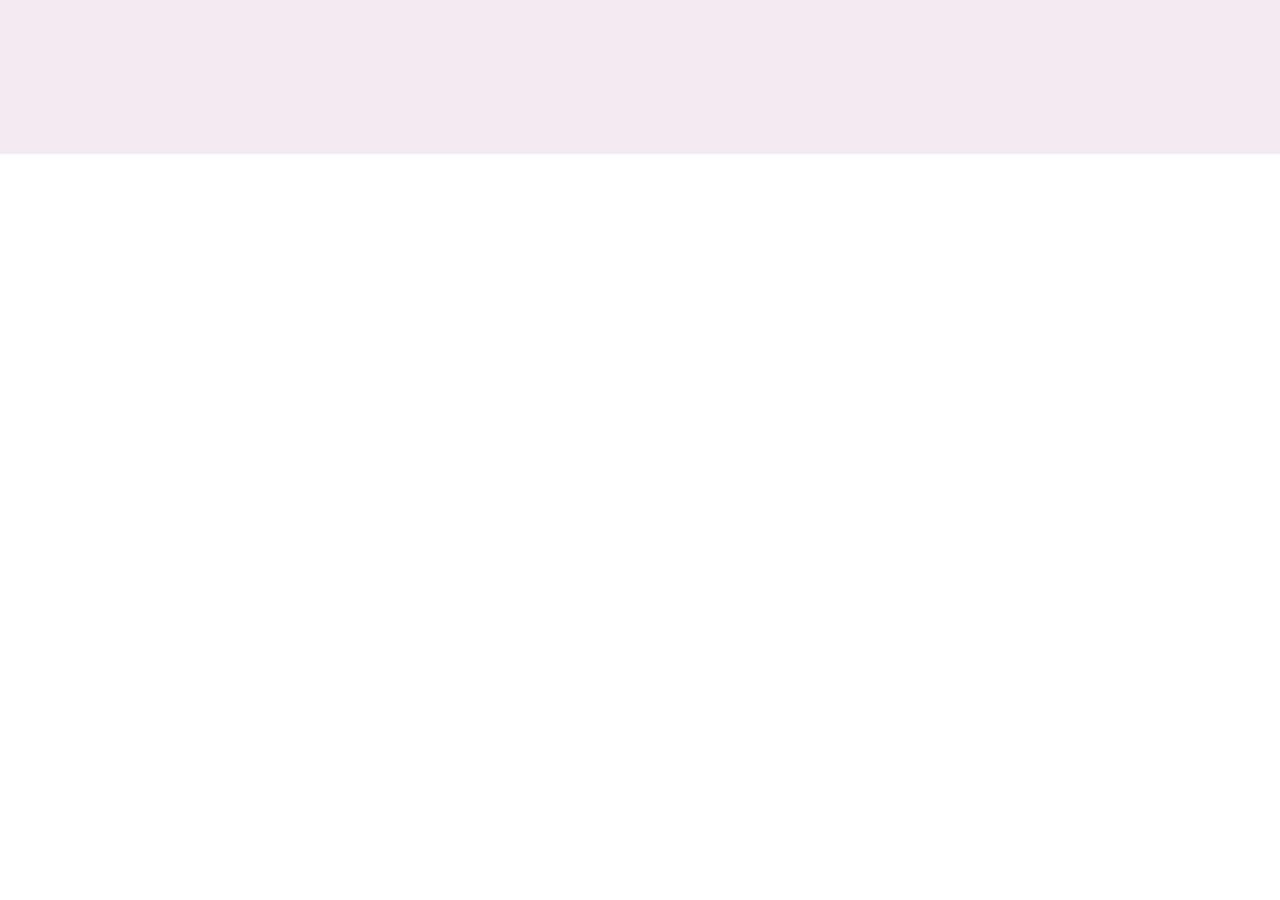
==== confirmation.html @ ed1d4a8b "Ajout front-end" ====
<!DOCTYPE html>
<html lang="fr">
    <head>
        <meta charset="UTF-8">
        <meta name="viewport" content="width=device-width, initial-scale=1.0">
        <meta name="description" content="Orinoco le site spécialisé dans l'artisanat des ours en peluche 100% coton biologique">
        <link rel="stylesheet" href="css/main.css">
        

        <!--********** Script **********-->

        <!--********** End **********-->
        
        <title>Orinico - Ours en peluche</title>
    </head>
    <body>
        <header></header>
        <main></main>
        <footer></footer>
    
    </body>
</html>
---- css/main.css ----
@charset "UTF-8";
@font-face {
  font-family: 'segoepr';
  src: url("../fonts/segoepr.eot"), url("../fonts/segoepr.woff"), url("../fonts/segoepr.ttf"), url("../fonts/segoepr.svg"); }

/*:::::::::::::::::::::::::::::::::::::::: Page index ::::::::::::::::::::::::::::::::::::::::*/
/*---------- Corps ----------*/
* {
  font-family: 'segoepr';
  margin: 0;
  padding: 0; }

/*---------- En-tête ----------*/
header {
  display: flex;
  justify-content: space-around;
  padding: 3%;
  background-color: #f3e9f1; }
  header img {
    border-radius: 8px; }
  header nav {
    margin-top: 50px; }
    header nav .icon {
      display: flex;
      list-style-type: none;
      font-size: 25px; }
      header nav .icon__description {
        display: flex;
        padding: 0 15px 0 15px; }
        header nav .icon__description i {
          margin-left: 10px; }

/*---------- Contenu principal ----------*/
main {
  background: linear-gradient(to bottom right, #ca7b4dd2, #915cf3ce); }
  main h1, main p, main h2 {
    padding: 20px;
    display: flex;
    justify-content: center; }

/*---------- Articles ----------*/
.item {
  display: flex;
  width: 55rem;
  flex-wrap: wrap;
  margin: auto;
  padding: 40px 0 40px 0; }

.box {
  background-color: #f3e9f1;
  height: 400px;
  width: 400px;
  margin: 20px;
  border-radius: 5px;
  list-style-type: none;
  box-shadow: 0px 0px 12px 2px #c4c5c5; }
  .box .details {
    font-size: 12px;
    margin-left: 5px; }

a {
  text-decoration: none; }

/*---------- Pied de page ----------*/
footer {
  padding: 3%;
  background-color: #f3e9f1; }

.cartForm {
  width: 60%;
  margin: 20px auto 0 auto;
  padding: 20px;
  text-align: center;
  background-color: #915cf3ce;
  color: #ffffff;
  box-shadow: 0px 0px 12px 2px #c4c5c5;
  border-radius: 10px; }

/*:::::::::::::::::::::::::::::::::::::::: End page index ::::::::::::::::::::::::::::::::::::::::*/
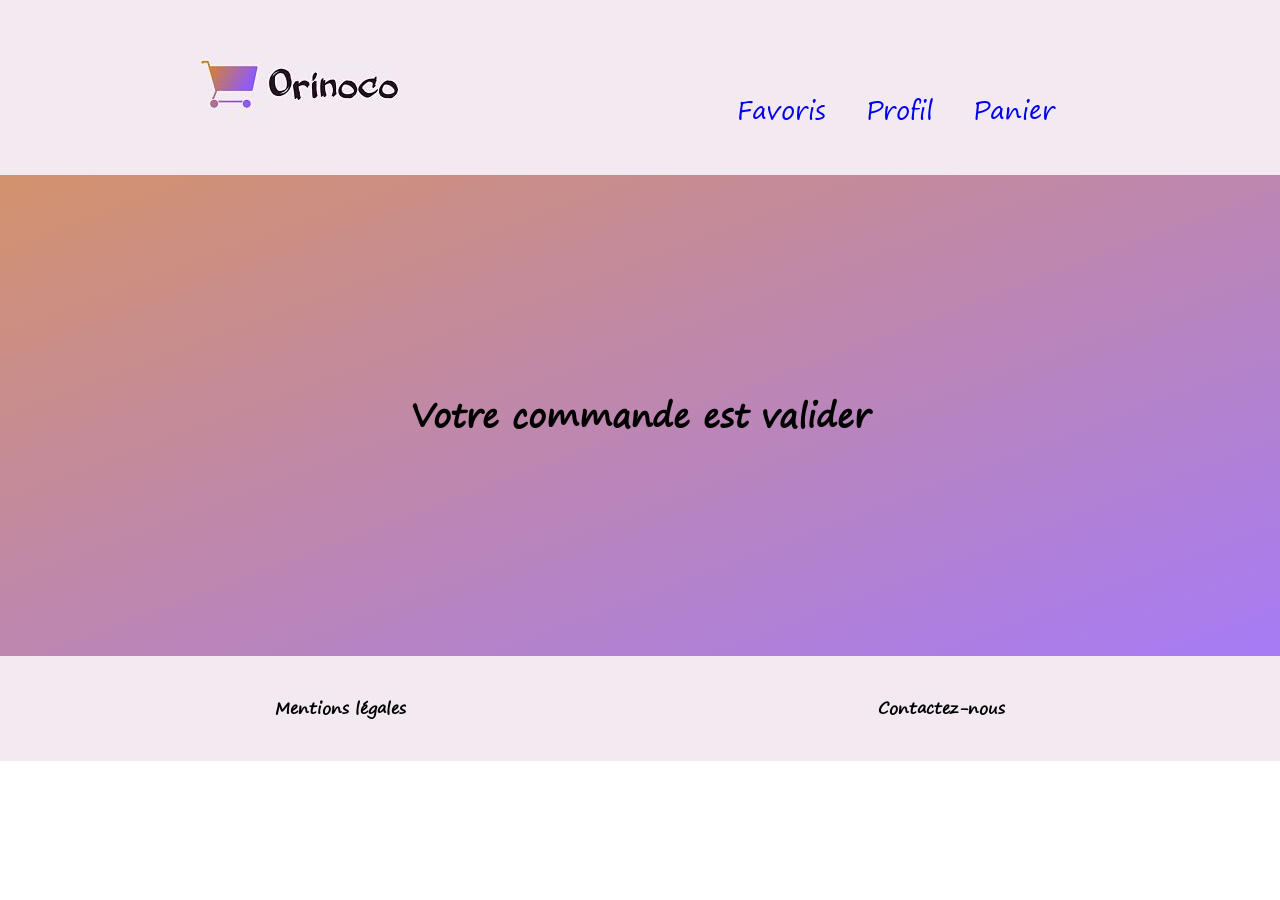
==== commit 656a1764: "Ajout code js / API" ====
--- a/confirmation.html
+++ b/confirmation.html
@@ -5,18 +5,32 @@
         <meta name="viewport" content="width=device-width, initial-scale=1.0">
         <meta name="description" content="Orinoco le site spécialisé dans l'artisanat des ours en peluche 100% coton biologique">
         <link rel="stylesheet" href="css/main.css">
-        
-
-        <!--********** Script **********-->
-
-        <!--********** End **********-->
-        
-        <title>Orinico - Ours en peluche</title>
+        <title>Confirmation de commande</title>
     </head>
     <body>
-        <header></header>
-        <main></main>
-        <footer></footer>
+        <header>
+            <figure>
+                <a href="index.html"><img src="img/logo.jpg" alt="Logo de l'entreprise orinoco de conception de peluche"></a>
+            </figure>
+            <nav>
+                <ul class="icon">
+                    <li class="icon__description"><a href="index.html"><p>Favoris</p></a><i class="far fa-heart"></i></li>
+                    <li class="icon__description"><a href="index.html"><p>Profil</p></a><i class="far fa-address-card"></i></li>
+                    <li class="icon__description"><a href="panier.html"><p>Panier</p></a><i class="fas fa-cart-arrow-down"></i></li>
+                </ul>
+            </nav>
+        </header>
+        <main class="content">
+            <h1>Votre commande est valider</h1>
+        </main>
+        <footer>
+            <a href="index.html"><b>Mentions légales</b></a>
+            <a href="mailto:totalrecall@tomars.com"><b>Contactez-nous</b></a>
+        </footer>
+
+        <!--::::::::::::::::::::::::::::::: Script JS :::::::::::::::::::::::::::::::-->
+
+        <!--::::::::::::::::::::::::::::::: End :::::::::::::::::::::::::::::::-->
     
     </body>
 </html>
--- a/css/main.css
+++ b/css/main.css
@@ -39,14 +39,15 @@
     justify-content: center; }
 
 /*---------- Articles ----------*/
-.item {
+#bear {
   display: flex;
   width: 55rem;
   flex-wrap: wrap;
   margin: auto;
-  padding: 40px 0 40px 0; }
+  padding: 40px 0 40px 0;
+  background-color: royalblue; }
 
-.box {
+.item {
   background-color: #f3e9f1;
   height: 400px;
   width: 400px;
@@ -54,26 +55,38 @@
   border-radius: 5px;
   list-style-type: none;
   box-shadow: 0px 0px 12px 2px #c4c5c5; }
-  .box .details {
-    font-size: 12px;
-    margin-left: 5px; }
 
 a {
   text-decoration: none; }
 
 /*---------- Pied de page ----------*/
 footer {
+  width: 94%;
+  display: flex;
+  justify-content: space-around;
   padding: 3%;
   background-color: #f3e9f1; }
+  footer a {
+    color: black; }
 
-.cartForm {
-  width: 60%;
+/*:::::::::::::::::::::::::::::::::::::::: Page panier ::::::::::::::::::::::::::::::::::::::::*/
+/*---------- Formulaire ---------- */
+.info {
+  padding-bottom: 150px; }
+
+.form {
+  width: 40%;
   margin: 20px auto 0 auto;
-  padding: 20px;
+  padding-bottom: 80px;
   text-align: center;
-  background-color: #915cf3ce;
+  background: linear-gradient(to top right, #ca7b4dd2, #915cf3ce);
   color: #ffffff;
   box-shadow: 0px 0px 12px 2px #c4c5c5;
   border-radius: 10px; }
 
-/*:::::::::::::::::::::::::::::::::::::::: End page index ::::::::::::::::::::::::::::::::::::::::*/
+#btn {
+  padding: 20px; }
+
+/*:::::::::::::::::::::::::::::::::::::::: Page confirmation ::::::::::::::::::::::::::::::::::::::::*/
+.content {
+  padding: 15%; }
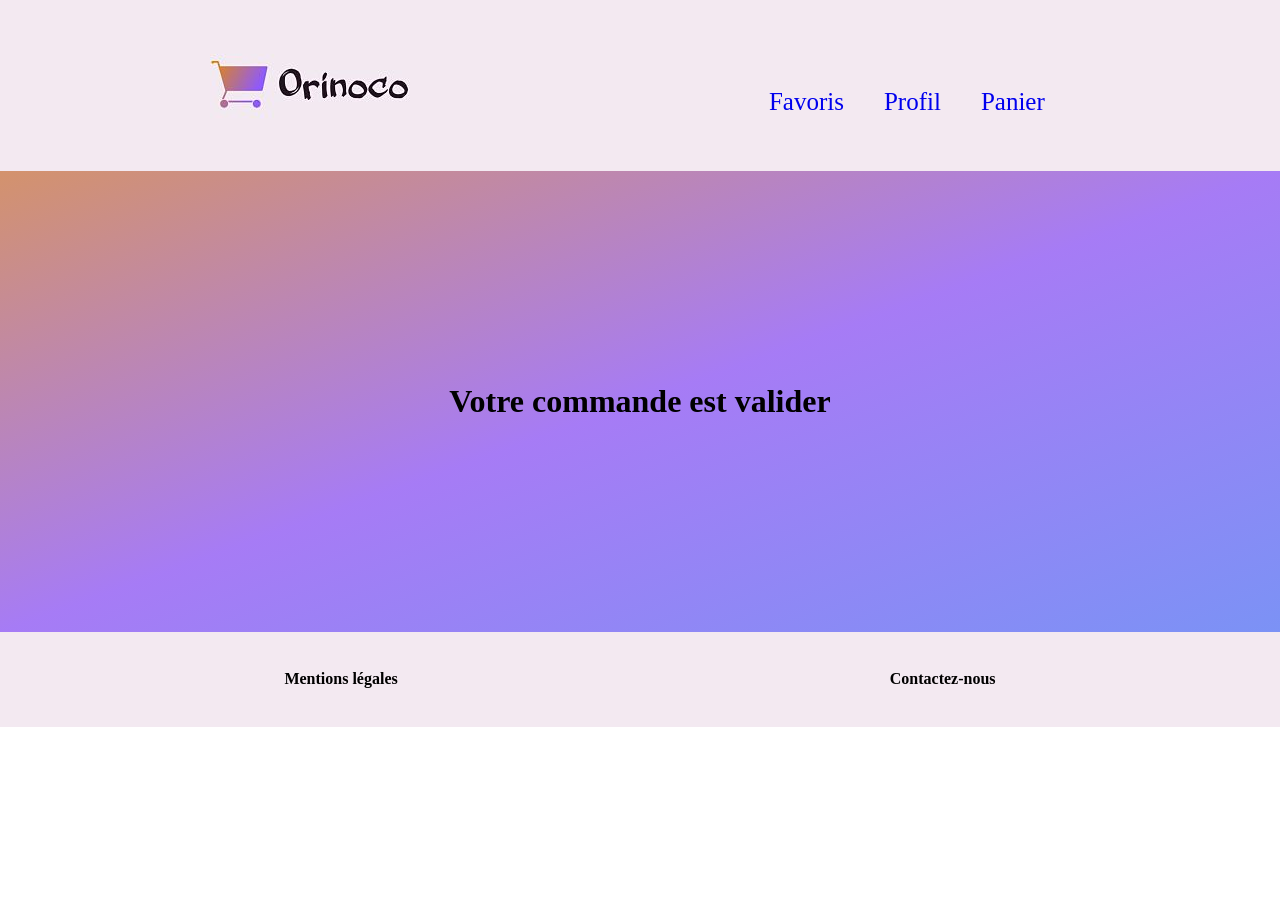
==== commit 7f114d47: "Affichage produit" ====
--- a/confirmation.html
+++ b/confirmation.html
@@ -29,7 +29,7 @@
         </footer>
 
         <!--::::::::::::::::::::::::::::::: Script JS :::::::::::::::::::::::::::::::-->
-
+        <script src="js/confirmation.js"></script>
         <!--::::::::::::::::::::::::::::::: End :::::::::::::::::::::::::::::::-->
     
     </body>
--- a/css/main.css
+++ b/css/main.css
@@ -1,12 +1,8 @@
 @charset "UTF-8";
-@font-face {
-  font-family: 'segoepr';
-  src: url("../fonts/segoepr.eot"), url("../fonts/segoepr.woff"), url("../fonts/segoepr.ttf"), url("../fonts/segoepr.svg"); }
-
 /*:::::::::::::::::::::::::::::::::::::::: Page index ::::::::::::::::::::::::::::::::::::::::*/
 /*---------- Corps ----------*/
 * {
-  font-family: 'segoepr';
+  font-family: 'karmaGeorgia, serif, sans-serif';
   margin: 0;
   padding: 0; }
 
@@ -32,7 +28,7 @@
 
 /*---------- Contenu principal ----------*/
 main {
-  background: linear-gradient(to bottom right, #ca7b4dd2, #915cf3ce); }
+  background: linear-gradient(to bottom right, #ca7b4dd2, #915cf3ce, #5c78f3ce); }
   main h1, main p, main h2 {
     padding: 20px;
     display: flex;
@@ -40,21 +36,19 @@
 
 /*---------- Articles ----------*/
 #bear {
-  display: flex;
-  width: 55rem;
-  flex-wrap: wrap;
+  width: 70%;
   margin: auto;
-  padding: 40px 0 40px 0;
-  background-color: royalblue; }
+  padding: 40px 0 40px 0; }
 
 .item {
-  background-color: #f3e9f1;
-  height: 400px;
-  width: 400px;
-  margin: 20px;
+  background-color: #dac6ffce;
   border-radius: 5px;
-  list-style-type: none;
-  box-shadow: 0px 0px 12px 2px #c4c5c5; }
+  box-shadow: 0px 0px 12px 2px #c4c5c5;
+  list-style: none;
+  margin: 100px; }
+  .item .row {
+    display: flex;
+    justify-content: center; }
 
 a {
   text-decoration: none; }
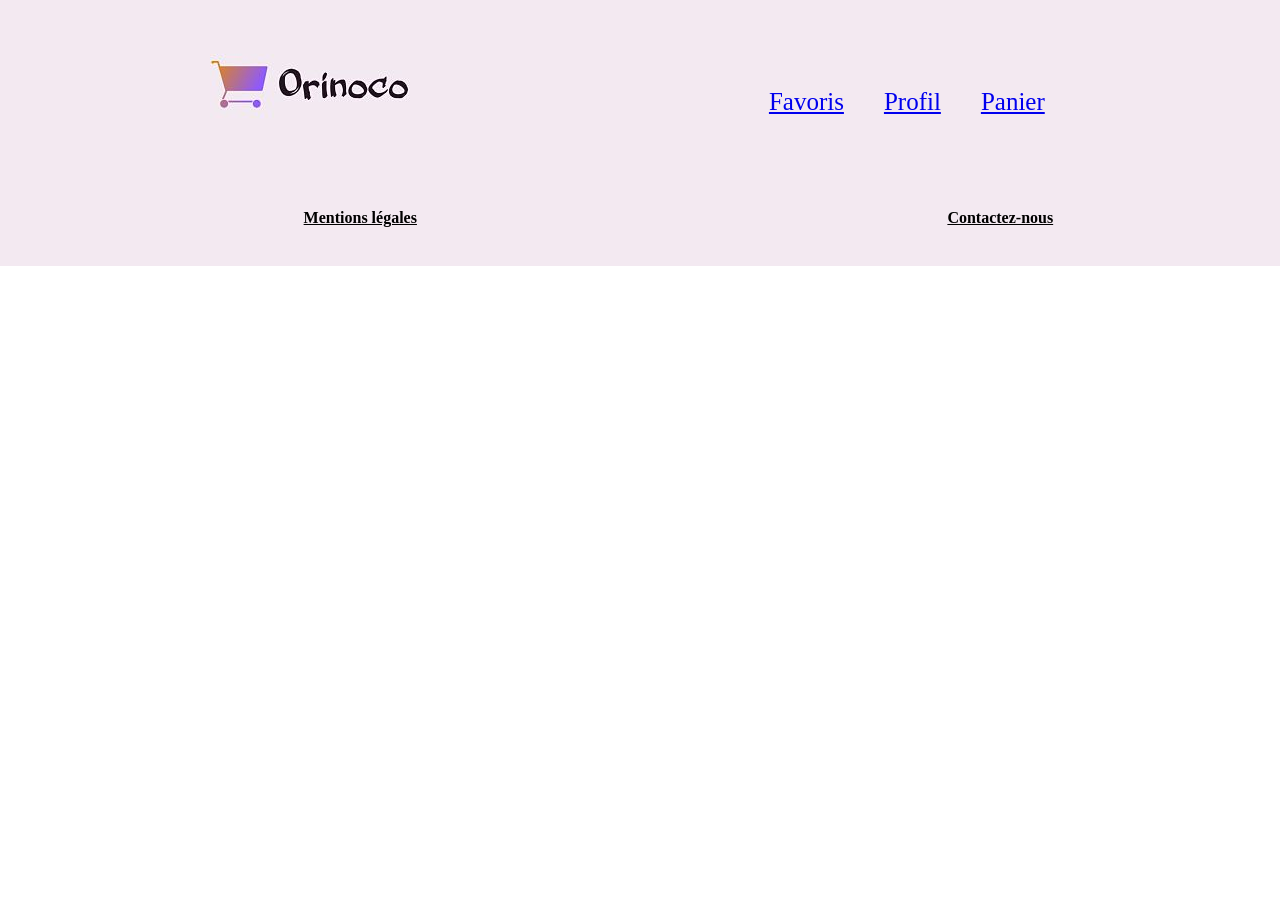
==== commit f94d1ded: "Ajout JS modification html" ====
--- a/confirmation.html
+++ b/confirmation.html
@@ -8,6 +8,7 @@
         <title>Confirmation de commande</title>
     </head>
     <body>
+
         <header>
             <figure>
                 <a href="index.html"><img src="img/logo.jpg" alt="Logo de l'entreprise orinoco de conception de peluche"></a>
@@ -16,21 +17,23 @@
                 <ul class="icon">
                     <li class="icon__description"><a href="index.html"><p>Favoris</p></a><i class="far fa-heart"></i></li>
                     <li class="icon__description"><a href="index.html"><p>Profil</p></a><i class="far fa-address-card"></i></li>
-                    <li class="icon__description"><a href="panier.html"><p>Panier</p></a><i class="fas fa-cart-arrow-down"></i></li>
+                    <li class="icon__description"><a href="panier.html"><p>Panier</p></a><i class="fas fa-cart-arrow-down"></i><div class="item__number"></div></li>
                 </ul>
             </nav>
         </header>
-        <main class="content">
-            <h1>Votre commande est valider</h1>
-        </main>
+         
+        <div class="container" id="confirmation-section">
+            
+        </div>
+         
         <footer>
-            <a href="index.html"><b>Mentions légales</b></a>
-            <a href="mailto:totalrecall@tomars.com"><b>Contactez-nous</b></a>
-        </footer>
-
+          <a href="index.html"><b>Mentions légales</b></a>
+          <a href="mailto:totalrecall@tomars.com"><b>Contactez-nous</b></a>
+      </footer>
+    
+        
         <!--::::::::::::::::::::::::::::::: Script JS :::::::::::::::::::::::::::::::-->
         <script src="js/confirmation.js"></script>
-        <!--::::::::::::::::::::::::::::::: End :::::::::::::::::::::::::::::::-->
-    
+      <!--::::::::::::::::::::::::::::::: End :::::::::::::::::::::::::::::::-->
     </body>
-</html>+    </html>
--- a/css/main.css
+++ b/css/main.css
@@ -1,4 +1,3 @@
-@charset "UTF-8";
 /*:::::::::::::::::::::::::::::::::::::::: Page index ::::::::::::::::::::::::::::::::::::::::*/
 /*---------- Corps ----------*/
 * {
@@ -6,7 +5,6 @@
   margin: 0;
   padding: 0; }
 
-/*---------- En-tête ----------*/
 header {
   display: flex;
   justify-content: space-around;
@@ -39,48 +37,31 @@
   width: 70%;
   margin: auto;
   padding: 40px 0 40px 0; }
-
-.item {
-  background-color: #dac6ffce;
-  border-radius: 5px;
-  box-shadow: 0px 0px 12px 2px #c4c5c5;
-  list-style: none;
-  margin: 100px; }
-  .item .row {
-    display: flex;
-    justify-content: center; }
-
-a {
-  text-decoration: none; }
+  #bear .item {
+    background-color: #dac6ffce;
+    border-radius: 5px;
+    box-shadow: 0px 0px 12px 2px #c4c5c5;
+    list-style: none;
+    margin: 100px; }
+    #bear .item .row {
+      display: flex;
+      justify-content: center; }
 
 /*---------- Pied de page ----------*/
 footer {
-  width: 94%;
   display: flex;
   justify-content: space-around;
   padding: 3%;
-  background-color: #f3e9f1; }
+  background-color: #f3e9f1;
+  width: 100%;
+  height: auto; }
   footer a {
     color: black; }
 
-/*:::::::::::::::::::::::::::::::::::::::: Page panier ::::::::::::::::::::::::::::::::::::::::*/
-/*---------- Formulaire ---------- */
-.info {
-  padding-bottom: 150px; }
-
-.form {
-  width: 40%;
-  margin: 20px auto 0 auto;
-  padding-bottom: 80px;
-  text-align: center;
-  background: linear-gradient(to top right, #ca7b4dd2, #915cf3ce);
-  color: #ffffff;
-  box-shadow: 0px 0px 12px 2px #c4c5c5;
-  border-radius: 10px; }
-
-#btn {
-  padding: 20px; }
-
-/*:::::::::::::::::::::::::::::::::::::::: Page confirmation ::::::::::::::::::::::::::::::::::::::::*/
-.content {
-  padding: 15%; }
+#item__details {
+  width: 70%;
+  margin: auto;
+  padding: 40px 0 40px 0;
+  background-color: #dac6ffce;
+  border-radius: 5px;
+  box-shadow: 0px 0px 12px 2px #c4c5c5; }
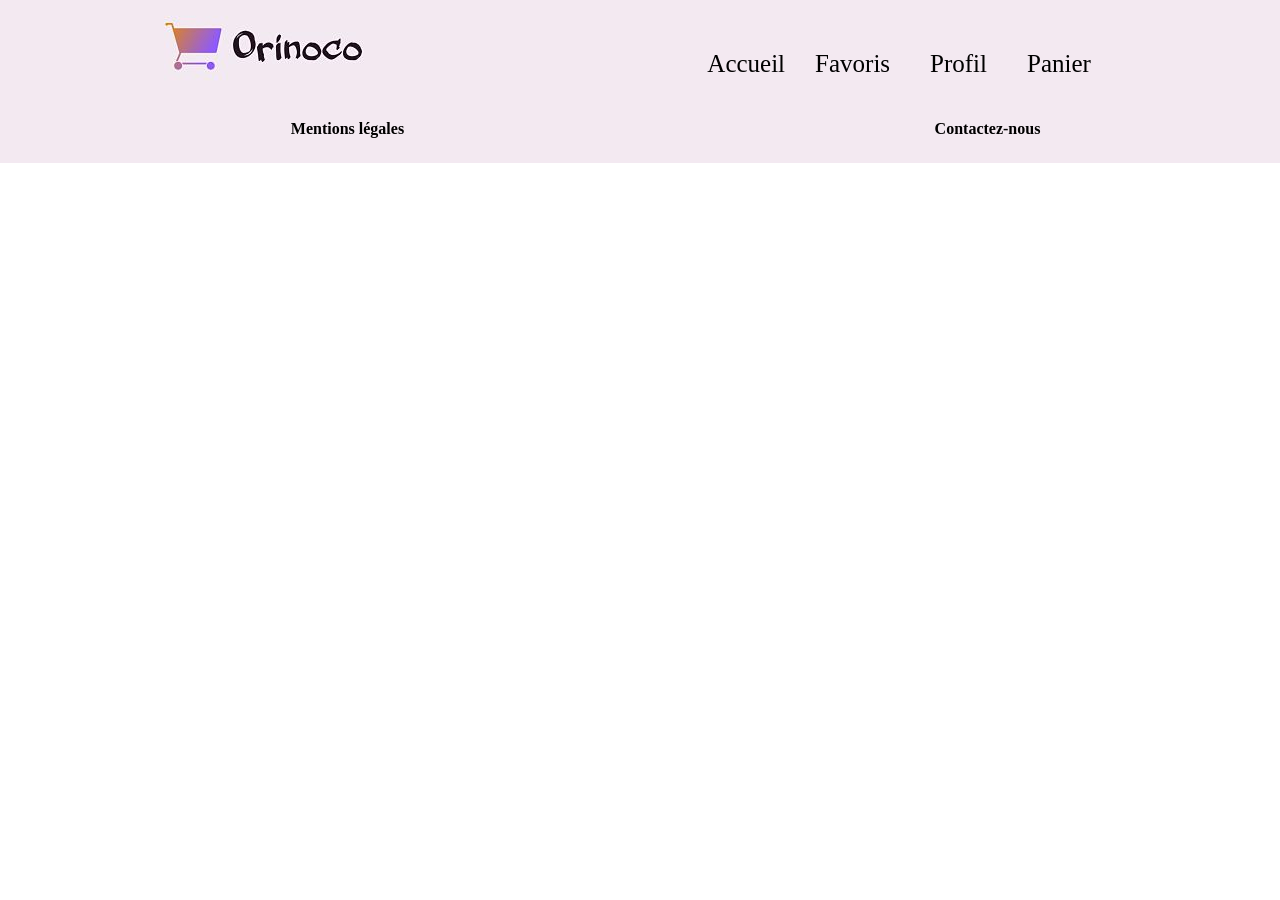
==== commit fad2763a: "Design html / css" ====
--- a/confirmation.html
+++ b/confirmation.html
@@ -8,24 +8,26 @@
         <title>Confirmation de commande</title>
     </head>
     <body>
-
         <header>
             <figure>
                 <a href="index.html"><img src="img/logo.jpg" alt="Logo de l'entreprise orinoco de conception de peluche"></a>
             </figure>
             <nav>
                 <ul class="icon">
+                    <li class="icon__description"><a href="index.html"><p>Accueil</p></a></li>
                     <li class="icon__description"><a href="index.html"><p>Favoris</p></a><i class="far fa-heart"></i></li>
                     <li class="icon__description"><a href="index.html"><p>Profil</p></a><i class="far fa-address-card"></i></li>
                     <li class="icon__description"><a href="panier.html"><p>Panier</p></a><i class="fas fa-cart-arrow-down"></i><div class="item__number"></div></li>
                 </ul>
             </nav>
         </header>
-         
-        <div class="container" id="confirmation-section">
-            
-        </div>
-         
+        <main>
+            <div class="error">
+                <div id="order__confirmed">
+                <!--Intégration confirmation de commande en js-->
+                </div>
+            </div>    
+        </main> 
         <footer>
           <a href="index.html"><b>Mentions légales</b></a>
           <a href="mailto:totalrecall@tomars.com"><b>Contactez-nous</b></a>
@@ -36,4 +38,4 @@
         <script src="js/confirmation.js"></script>
       <!--::::::::::::::::::::::::::::::: End :::::::::::::::::::::::::::::::-->
     </body>
-    </html>+</html>
--- a/css/main.css
+++ b/css/main.css
@@ -1,5 +1,4 @@
-/*:::::::::::::::::::::::::::::::::::::::: Page index ::::::::::::::::::::::::::::::::::::::::*/
-/*---------- Corps ----------*/
+/*==================== Contenu principal 4 pages html ====================*/
 * {
   font-family: 'karmaGeorgia, serif, sans-serif';
   margin: 0;
@@ -8,7 +7,6 @@
 header {
   display: flex;
   justify-content: space-around;
-  padding: 3%;
   background-color: #f3e9f1; }
   header img {
     border-radius: 8px; }
@@ -24,44 +22,90 @@
         header nav .icon__description i {
           margin-left: 10px; }
 
-/*---------- Contenu principal ----------*/
-main {
-  background: linear-gradient(to bottom right, #ca7b4dd2, #915cf3ce, #5c78f3ce); }
-  main h1, main p, main h2 {
-    padding: 20px;
+a {
+  text-decoration: none;
+  color: black; }
+
+main h1, main p, main h2 {
+  padding: 20px;
+  display: flex;
+  justify-content: center; }
+
+footer {
+  display: flex;
+  justify-content: space-around;
+  padding: 2%;
+  background-color: #f3e9f1;
+  width: 100%;
+  height: auto; }
+
+/*==================== Page index ====================*/
+/*---------- Articles ----------*/
+.item {
+  width: 45%;
+  margin: auto;
+  padding-bottom: 40px;
+  margin-bottom: 40px;
+  background: linear-gradient(to bottom right, #ca7b4dd2, #915cf3ce, #5c78f3ce);
+  border-radius: 5px;
+  box-shadow: 0px 0px 25px 0px #000000;
+  list-style: none; }
+  .item .row {
     display: flex;
     justify-content: center; }
 
+/*==================== Page produit ====================*/
 /*---------- Articles ----------*/
-#bear {
-  width: 70%;
+#item__details {
+  width: 45%;
   margin: auto;
-  padding: 40px 0 40px 0; }
-  #bear .item {
-    background-color: #dac6ffce;
-    border-radius: 5px;
-    box-shadow: 0px 0px 12px 2px #c4c5c5;
-    list-style: none;
-    margin: 100px; }
-    #bear .item .row {
-      display: flex;
-      justify-content: center; }
+  background: linear-gradient(to bottom right, #ca7b4dd2, #915cf3ce, #5c78f3ce);
+  padding-bottom: 40px;
+  margin-bottom: 50px;
+  margin-top: 50px;
+  border-radius: 5px;
+  box-shadow: 0px 0px 25px 0px #000000; }
+  #item__details h3 {
+    background-color: #f3e9f1;
+    margin: 10px 315px 10px 315px;
+    border-radius: 10px;
+    padding: 10px; }
 
-/*---------- Pied de page ----------*/
-footer {
+/*==================== Page panier ====================*/
+#item__select {
+  width: 45%;
+  margin: auto;
+  background: linear-gradient(to bottom right, #ca7b4dd2, #915cf3ce, #5c78f3ce);
+  padding-bottom: 40px;
+  margin-bottom: 50px;
+  margin-top: 50px;
+  border-radius: 5px;
+  box-shadow: 0px 0px 25px 0px #000000; }
+
+.details__form {
+  width: 60%;
   display: flex;
-  justify-content: space-around;
-  padding: 3%;
-  background-color: #f3e9f1;
-  width: 100%;
-  height: auto; }
-  footer a {
-    color: black; }
+  flex-direction: row;
+  justify-content: space-between;
+  margin: 20px auto 0 auto;
+  padding-bottom: 80px;
+  text-align: center;
+  background: linear-gradient(to top right, #ca7b4dd2, #915cf3ce);
+  color: #ffffff;
+  box-shadow: 0px 0px 12px 2px #c4c5c5;
+  border-radius: 10px; }
 
-#item__details {
-  width: 70%;
-  margin: auto;
-  padding: 40px 0 40px 0;
-  background-color: #dac6ffce;
-  border-radius: 5px;
-  box-shadow: 0px 0px 12px 2px #c4c5c5; }
+table {
+  margin-top: 50px;
+  display: flex;
+  flex-direction: column;
+  align-items: center; }
+  table thead {
+    margin-left: 30px; }
+    table thead tr {
+      margin-left: 30px; }
+
+/*----------Responsive-Menu-1024px----------*/
+/*----------Responsive-Menu-800px----------*/
+/*----------Responsive-Menu-745px----------*/
+/*----------Responsive-Menu-450px----------*/
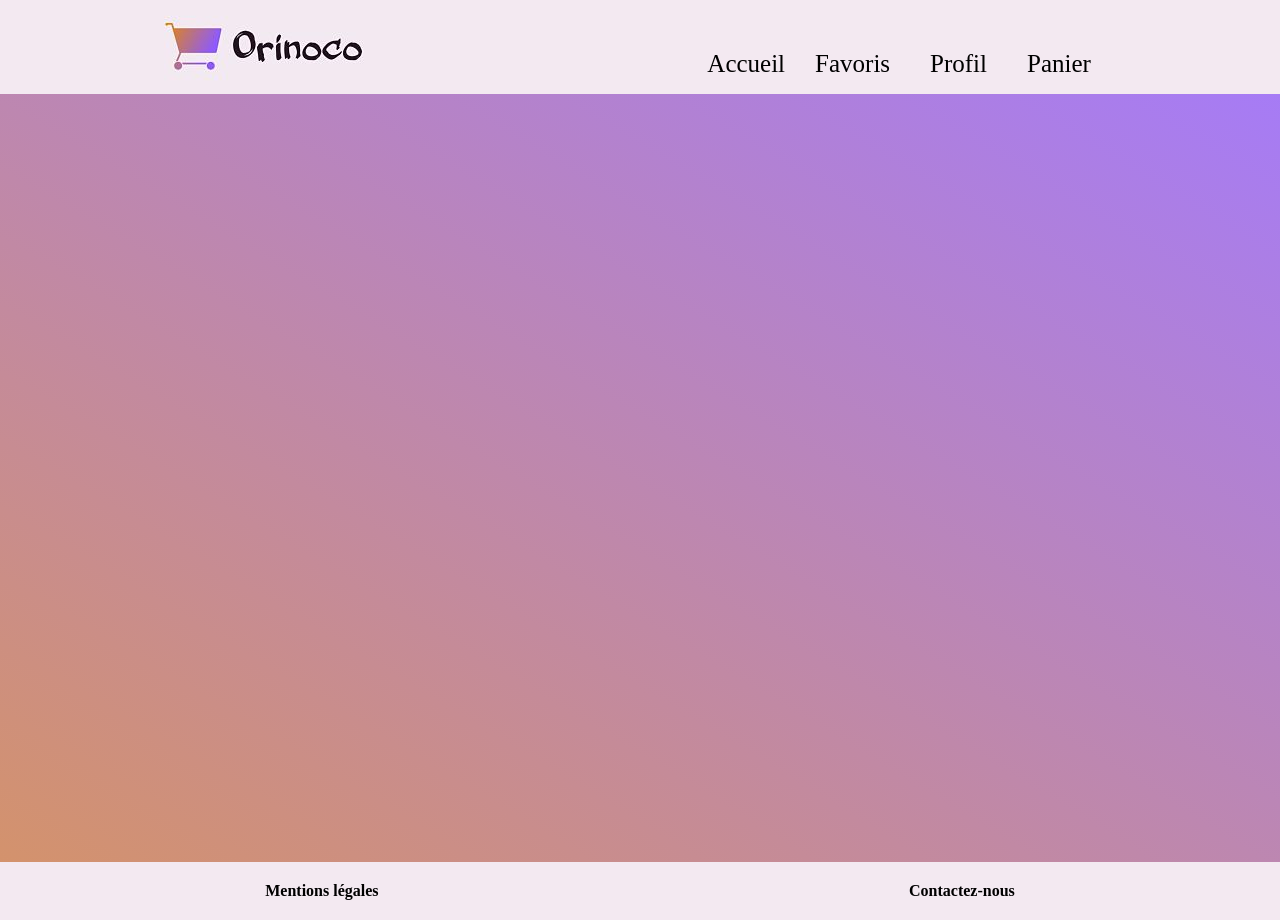
==== commit a2275766: "responsive" ====
--- a/confirmation.html
+++ b/confirmation.html
@@ -22,10 +22,8 @@
             </nav>
         </header>
         <main>
-            <div class="error">
-                <div id="order__confirmed">
+            <div id="order__confirmed">
                 <!--Intégration confirmation de commande en js-->
-                </div>
             </div>    
         </main> 
         <footer>
--- a/css/main.css
+++ b/css/main.css
@@ -1,3 +1,4 @@
+@charset "UTF-8";
 /*==================== Contenu principal 4 pages html ====================*/
 * {
   font-family: 'karmaGeorgia, serif, sans-serif';
@@ -22,11 +23,14 @@
         header nav .icon__description i {
           margin-left: 10px; }
 
+body {
+  overflow-x: hidden; }
+
 a {
   text-decoration: none;
   color: black; }
 
-main h1, main p, main h2 {
+main h1, main p, main h2, main h3, main .puce {
   padding: 20px;
   display: flex;
   justify-content: center; }
@@ -34,10 +38,10 @@
 footer {
   display: flex;
   justify-content: space-around;
-  padding: 2%;
   background-color: #f3e9f1;
-  width: 100%;
-  height: auto; }
+  width: 100%; }
+  footer a {
+    padding: 20px 0 20px 0; }
 
 /*==================== Page index ====================*/
 /*---------- Articles ----------*/
@@ -67,11 +71,12 @@
   box-shadow: 0px 0px 25px 0px #000000; }
   #item__details h3 {
     background-color: #f3e9f1;
-    margin: 10px 315px 10px 315px;
+    margin: 10px 30% 10px 30%;
     border-radius: 10px;
     padding: 10px; }
 
 /*==================== Page panier ====================*/
+/*---------- Contenue ----------*/
 #item__select {
   width: 45%;
   margin: auto;
@@ -82,30 +87,84 @@
   border-radius: 5px;
   box-shadow: 0px 0px 25px 0px #000000; }
 
+/*---------- Détail articles tableaux ----------*/
+table {
+  margin-top: 50px;
+  display: flex;
+  flex-direction: column;
+  align-items: center; }
+  table th {
+    padding: 0 50px 0 30px; }
+  table td {
+    padding: 20px 20px 0 20px; }
+
+thead {
+  margin: 0 110px 0 20px; }
+
+/*---------- Formulaire ----------*/
 .details__form {
-  width: 60%;
+  width: 45%;
   display: flex;
-  flex-direction: row;
-  justify-content: space-between;
+  flex-direction: column;
   margin: 20px auto 0 auto;
-  padding-bottom: 80px;
+  padding-bottom: 20px;
   text-align: center;
   background: linear-gradient(to top right, #ca7b4dd2, #915cf3ce);
   color: #ffffff;
   box-shadow: 0px 0px 12px 2px #c4c5c5;
   border-radius: 10px; }
 
-table {
-  margin-top: 50px;
-  display: flex;
-  flex-direction: column;
-  align-items: center; }
-  table thead {
-    margin-left: 30px; }
-    table thead tr {
-      margin-left: 30px; }
+/*==================== Nombres d'articles ====================*/
+.item__number {
+  display: inline-block;
+  border-radius: 5rem;
+  position: relative;
+  top: 0px;
+  left: 5px;
+  right: 0px;
+  height: 20px;
+  font-size: 1rem;
+  text-align: center; }
 
+/*==================== confirmation commande ====================*/
+#order__confirmed {
+  background: linear-gradient(to top right, #ca7b4dd2, #915cf3ce);
+  height: 48rem; }
+
+/*==================== Responsive ====================*/
 /*----------Responsive-Menu-1024px----------*/
+@media screen and (max-width: 1024px) {
+  .item {
+    width: 55%; }
+    .item img {
+      height: 280px; }
+  th {
+    padding-left: 10px;
+    padding-right: 10px;
+    text-align: start; }
+  td {
+    padding-left: 0px;
+    padding-right: 0px;
+    text-align: start; } }
+
 /*----------Responsive-Menu-800px----------*/
 /*----------Responsive-Menu-745px----------*/
+@media screen and (max-width: 780px) {
+  .item img {
+    height: 240px; } }
+
+@media screen and (max-width: 660px) {
+  header ul {
+    display: flex;
+    flex-direction: column;
+    margin-top: -40px; }
+  .item img {
+    height: 200px; } }
+
 /*----------Responsive-Menu-450px----------*/
+@media screen and (max-width: 550px) {
+  .component {
+    text-align: center;
+    font-size: 15px; }
+  .item img {
+    height: 130px; } }
